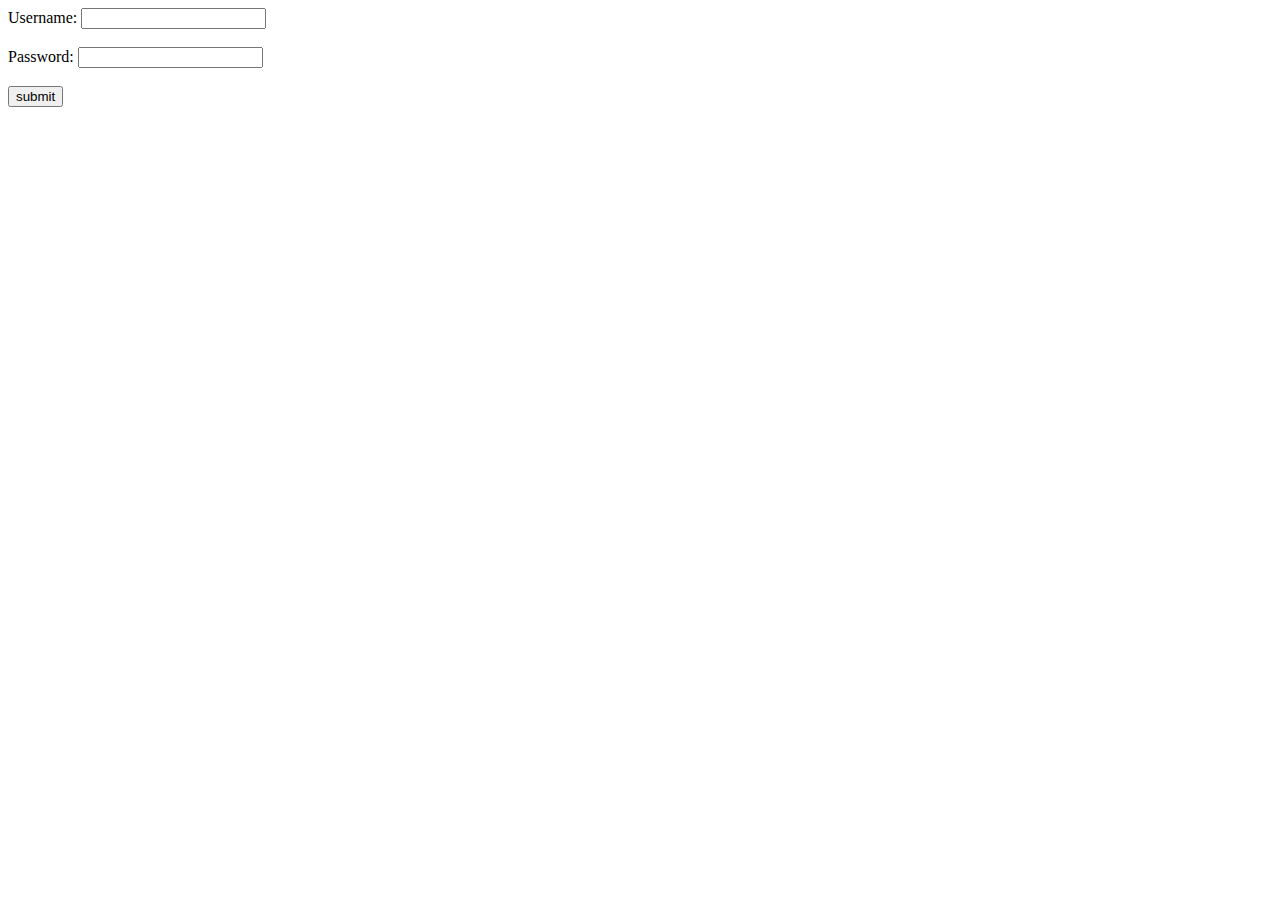
==== form.html @ b7975b9f "Forms created" ====
<!DOCTYPE html>
<html lang="en">
<head>
    <meta charset="UTF-8">
    <meta name="viewport" content="width=device-width, initial-scale=1.0">
    <title>Login form</title>
</head>
<body>
    <form action="nothing.php" method="POST">
        <label for="username">Username:</label>
        <input type="text" name="username" id="username">
        <br><br>
        <label for="pwd">Password:</label>
        <input type="password" name="pwd" id="pwd">
        <br><br>
        <input type="submit" value="submit">
    </form>
</body>
</html>
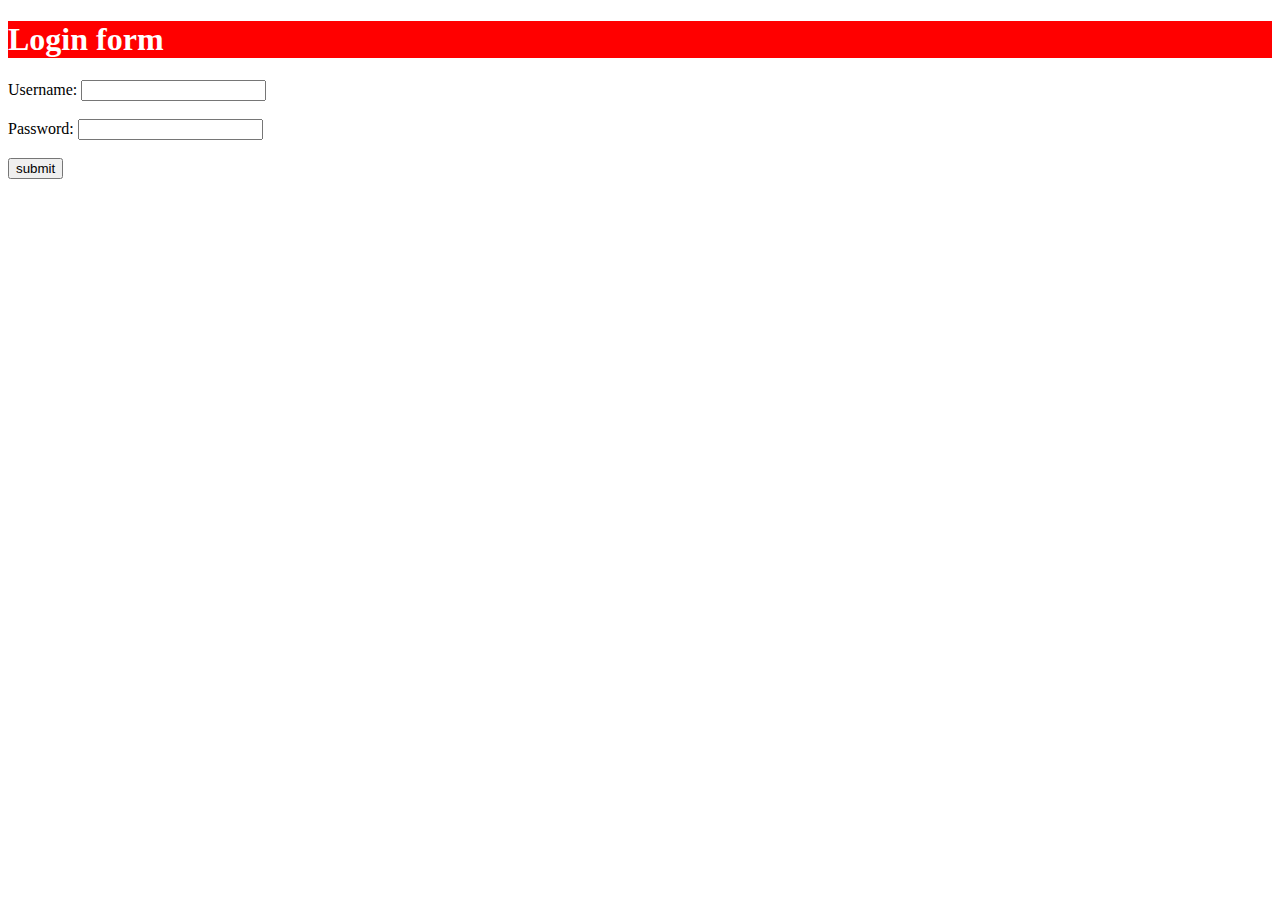
==== commit ffe69c12: "Created several pages" ====
--- a/form.html
+++ b/form.html
@@ -6,6 +6,7 @@
     <title>Login form</title>
 </head>
 <body>
+    <h1 style="background-color: red;color:white;">Login form</h1>
     <form action="nothing.php" method="POST">
         <label for="username">Username:</label>
         <input type="text" name="username" id="username">
